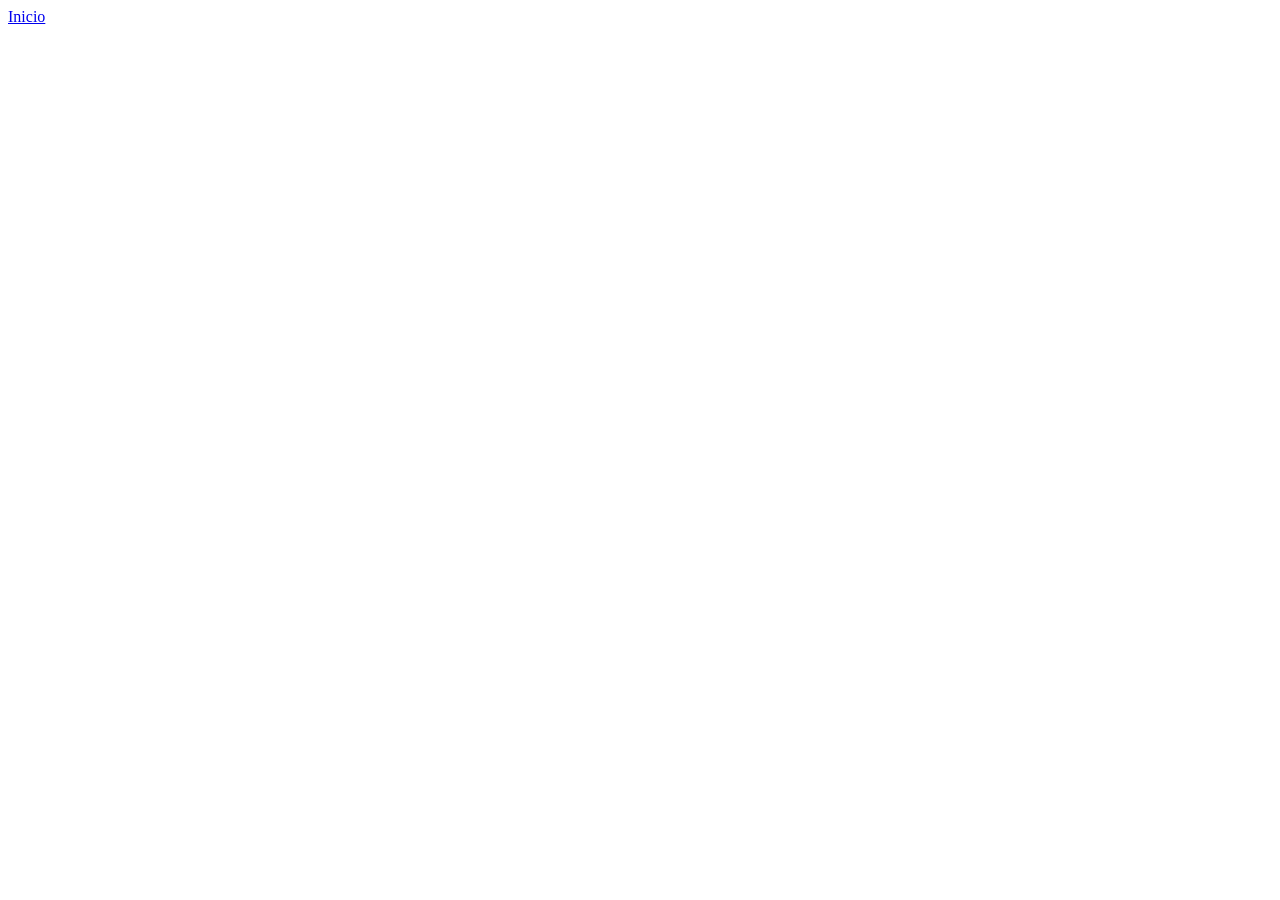
==== productos.html @ bed52ebf "inicio de la primer pagina y enlace con la segunda" ====
<!DOCTYPE html>
<html lang="en">
<head>
    <meta charset="UTF-8">
    <meta name="viewport" content="width=device-width, initial-scale=1.0">
    <title>Productos Heladeria Totoro</title>
     <a href="index.html">Inicio</a>
</head>
<body>
    
</body>
</html>
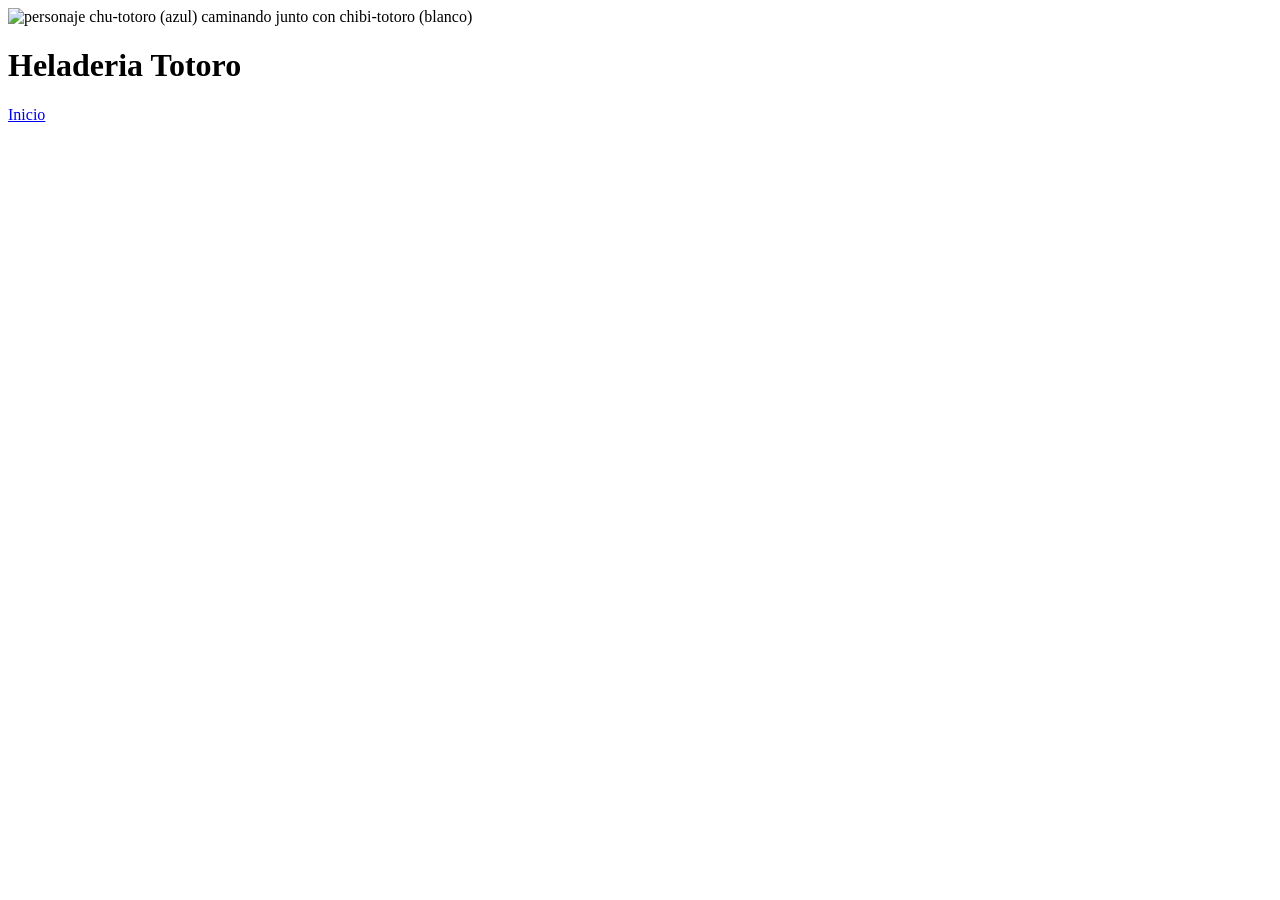
==== commit 8159e7f4: "Finalizacion de la primer pagina" ====
--- a/productos.html
+++ b/productos.html
@@ -4,9 +4,17 @@
     <meta charset="UTF-8">
     <meta name="viewport" content="width=device-width, initial-scale=1.0">
     <title>Productos Heladeria Totoro</title>
-     <a href="index.html">Inicio</a>
+     
 </head>
 <body>
-    
+    <header class="Encabezado">
+            <img src="https://cdn.dribbble.com/users/2582308/screenshots/13937391/chu-and-chibi-totoro_4x.png" 
+            alt="personaje chu-totoro (azul) caminando junto con chibi-totoro (blanco)"
+            width="130px" height="80">
+            <h1>Heladeria Totoro</h1>
+            <nav>
+                <a href="index.html">Inicio</a>
+            </nav>
+        </header>
 </body>
 </html>
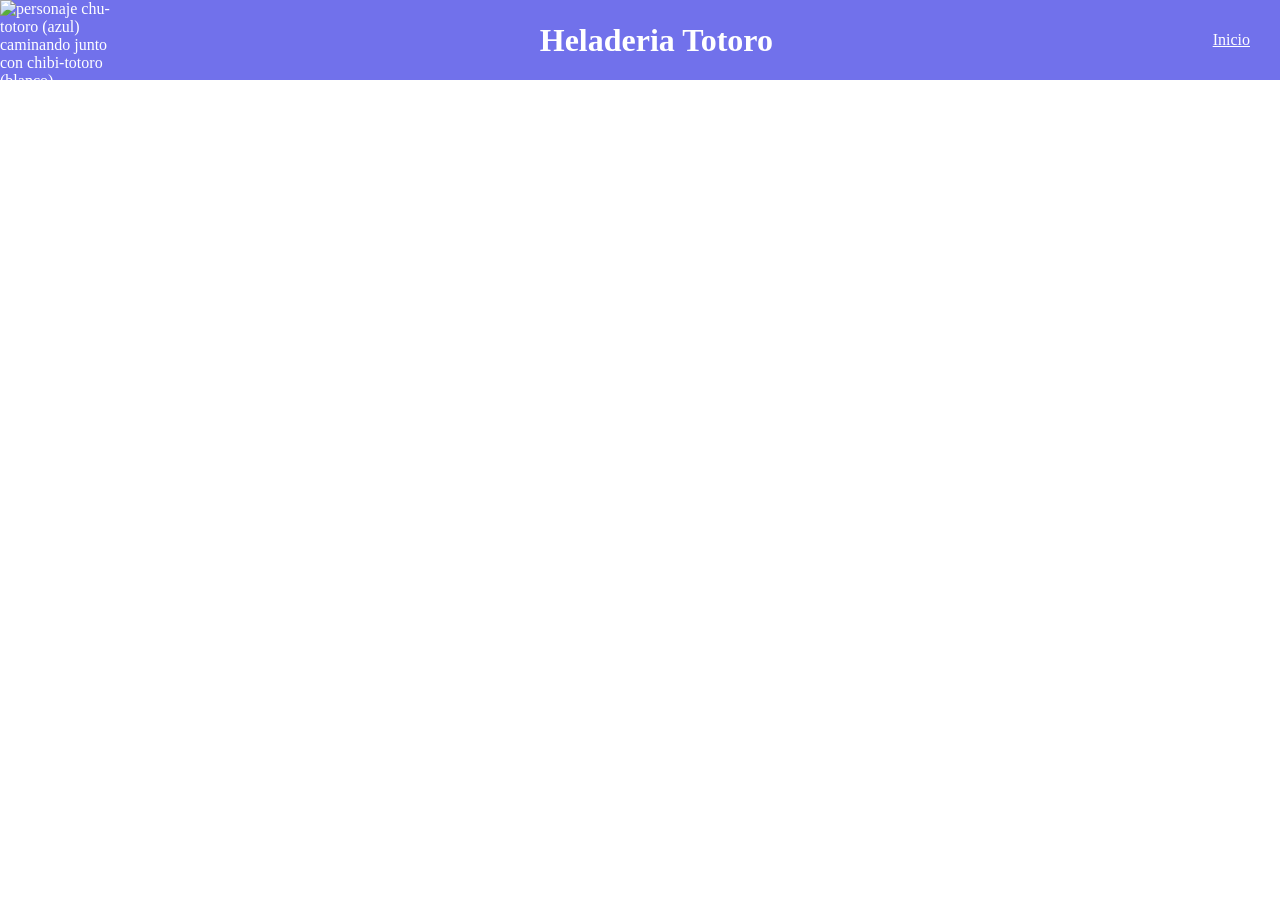
==== commit 0f0e9e86: "finalizado el header de la segunda pagina" ====
--- a/productos.html
+++ b/productos.html
@@ -4,10 +4,10 @@
     <meta charset="UTF-8">
     <meta name="viewport" content="width=device-width, initial-scale=1.0">
     <title>Productos Heladeria Totoro</title>
-     
+    <link rel="stylesheet" href="style-productos.css">
 </head>
 <body>
-    <header class="Encabezado">
+<header class="Encabezado">
             <img src="https://cdn.dribbble.com/users/2582308/screenshots/13937391/chu-and-chibi-totoro_4x.png" 
             alt="personaje chu-totoro (azul) caminando junto con chibi-totoro (blanco)"
             width="130px" height="80">
--- a/style-productos.css
+++ b/style-productos.css
@@ -0,0 +1,14 @@
+body{
+    margin: 0;
+}
+header{
+    background-color: rgb(113, 113, 235);
+    color: white;
+    display: flex;
+    justify-content: space-between;
+    align-items: center;
+}
+a{
+    color:white;
+    margin:30px;
+}
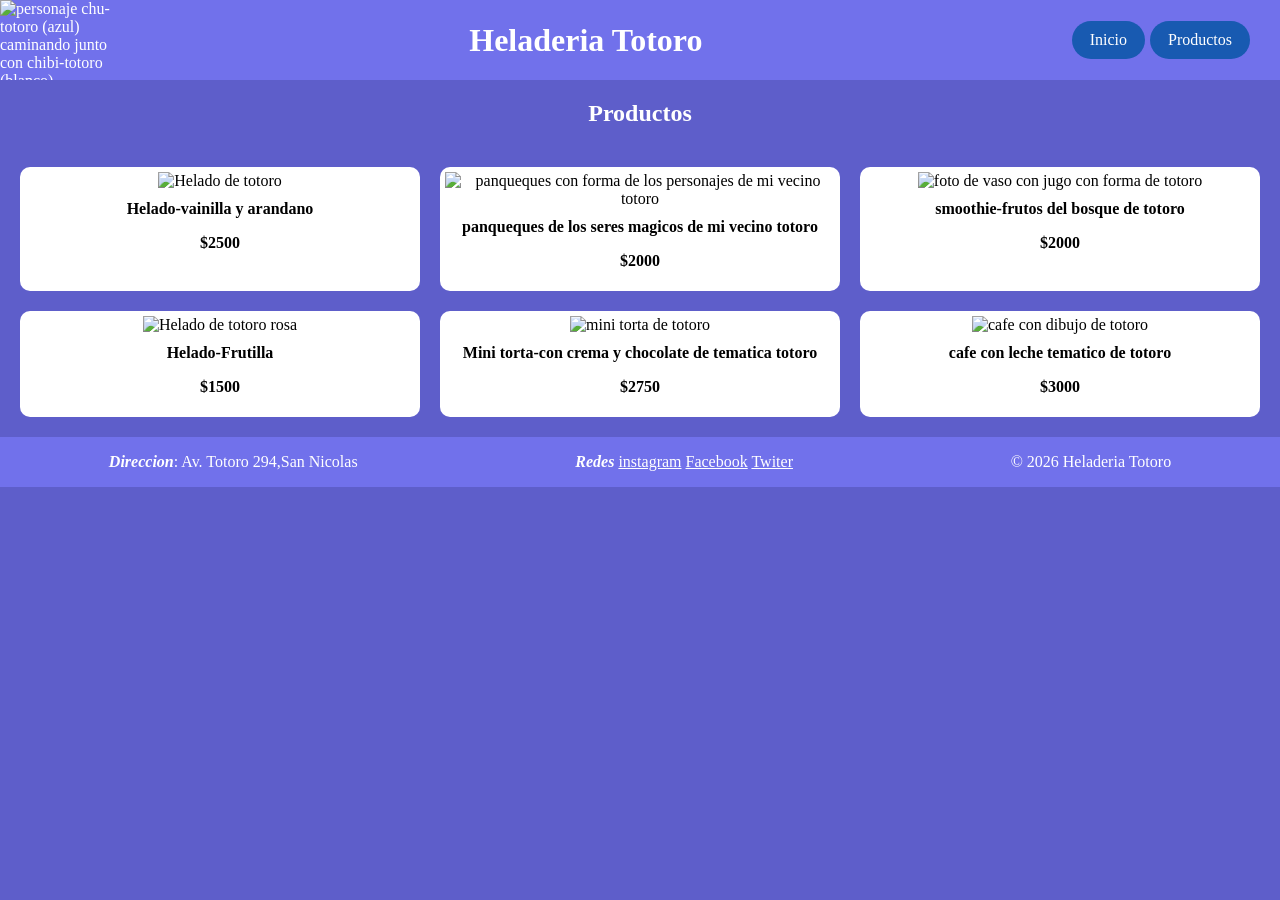
==== commit 091ff155: "finalizacion por completo del TP" ====
--- a/productos.html
+++ b/productos.html
@@ -4,17 +4,92 @@
     <meta charset="UTF-8">
     <meta name="viewport" content="width=device-width, initial-scale=1.0">
     <title>Productos Heladeria Totoro</title>
-    <link rel="stylesheet" href="style-productos.css">
+    <link rel="stylesheet" href="style-inicio.css">
 </head>
 <body>
-<header class="Encabezado">
-            <img src="https://cdn.dribbble.com/users/2582308/screenshots/13937391/chu-and-chibi-totoro_4x.png" 
+    <header class="Encabezado">
+        <img src="https://cdn.dribbble.com/users/2582308/screenshots/13937391/chu-and-chibi-totoro_4x.png" 
             alt="personaje chu-totoro (azul) caminando junto con chibi-totoro (blanco)"
             width="130px" height="80">
-            <h1>Heladeria Totoro</h1>
+        <h1>Heladeria Totoro</h1>
+        <div class="links">
             <nav>
-                <a href="index.html">Inicio</a>
+                <a href="index.html"> Inicio</a>
+                <a href="productos.html"> Productos</a>
             </nav>
-        </header>
+        </div>
+    </header>
+    <main>
+
+     <section class="Productos">
+
+        <h1><strong>Productos</strong></h1>
+
+        <article class="grilla-producto">
+             
+           <div class="tarjeta">
+                <img src="https://hobbyfanclub.com/web/board/2024/hs4uazzspvjey3wygtpi201020245341229691.jpg"
+                alt="Helado de totoro"
+                width="150px" height="130px">
+                <h4>Helado-vainilla y arandano</h3>
+                <p>$2500</p>
+            </div>
+                
+          <div class="tarjeta">
+              <img src="https://i.pinimg.com/originals/51/d4/24/51d424e64f7f2d3435043481588f47a7.jpg" 
+              alt="panqueques con forma de los personajes de mi vecino totoro"
+              width="150px" height="140px">
+              <h4>panqueques de los seres magicos de mi vecino totoro</h4>
+              <p>$2000</p>
+          </div>
+
+          <div class="tarjeta">
+              <img src="https://i.pinimg.com/736x/fa/33/e3/fa33e3a1d0327bedf871f1978069cd13.jpg" 
+              alt="foto de vaso con jugo con forma de totoro"
+              width="190px" height="130px">
+              <h4>smoothie-frutos del bosque de totoro</h4>
+              <p>$2000</p>
+            </div>
+            
+
+            <div class="tarjeta">
+                <img src="https://tse3.mm.bing.net/th/id/OIP.O1NJzemtH3upMKhJcmULOgHaFj?r=0&rs=1&pid=ImgDetMain&o=7&rm=3"
+                alt="Helado de totoro rosa"
+                width="150" height="130">
+                <h4>Helado-Frutilla</h4>
+                <p>$1500</p>
+            </div>
+
+            <div class="tarjeta">
+                <img src="https://i.pinimg.com/736x/5a/f9/fa/5af9fabf29c606085cfae0af515c2b5b.jpg" 
+                alt="mini torta de totoro"
+                width="150px" height="170px"> 
+                <h4>Mini torta-con crema y chocolate de  tematica totoro</h4>
+                <p>$2750</p>
+            </div>
+            
+            <div class="tarjeta">
+                <img src="https://tse2.mm.bing.net/th/id/OIP.LmgfG_8ac4xc3_5BP5MR6gHaHa?r=0&w=500&h=500&rs=1&pid=ImgDetMain&o=7&rm=3" 
+                alt="cafe con dibujo de totoro"
+                width="160px" height="140px">
+                <h4>cafe con leche tematico de totoro</h4>
+                <p>$3000</p>
+            </div>
+
+        </article>
+
+     </section>
+
+    </main>
+
+    <footer>
+               <p> <strong><em>Direccion</em></strong>: Av. Totoro 294,San Nicolas</p>
+                <p><em><strong>Redes</strong></em>
+                <a href="#">instagram</a>
+                <a href="#">Facebook</a>
+                <a href="#">Twiter</a>
+                </p>
+                <p>© 2026 Heladeria Totoro</p>
+            </footer>
 </body>
 </html>
--- a/style-inicio.css
+++ b/style-inicio.css
@@ -0,0 +1,148 @@
+body{
+    margin: 0;
+     background-color:rgb(94, 94, 202) ;
+}
+:root{
+    --color-principal:rgb(113, 113, 235);
+}
+header{
+    background-color: var(--color-principal);
+    color: white;
+    display: flex;
+    justify-content: space-between;
+    align-items: center;
+}
+nav{
+    display: flex;
+    justify-content: space-between;
+    align-items: center;
+    padding: 15px 30px;
+    gap: 5px;
+}
+a{
+    color: white;
+}
+.links a{
+    background-color: rgb(24, 90, 177);
+    text-decoration: none;
+    padding: 10px 18px;
+    border-radius: 20px;
+}
+.links a:hover{
+    background-color: #20478f;
+}
+.hero{
+    height: 100px;
+    text-align: center;
+    padding-top: 20px;
+    color:black;
+    display: flex;
+    flex-direction: column;
+    justify-content: center;
+    align-items: center;
+}
+.hero h1{
+    font-size: 25px;
+}
+.presentacion{
+   text-align: center;
+   color: black;
+}
+.presentacion h1{
+    font-size:25px;
+}
+form{
+    display: flex;
+    flex-direction: column;
+    width: 250px;
+    align-items: center;
+    margin: 0 auto;
+    gap: 4px;
+}
+.cuadro{
+    background-color:white;
+    color: black;
+    width: 50%;
+    height: 150px;
+    margin: 30px auto;
+    padding: 30px;
+    border-radius: 15px;
+    text-align: center;
+}
+.cuadro-formulario{
+    background-color:white;
+    color: black;
+    width: 50%;
+    height: 230px;
+    margin: 30px auto;
+    padding: 30px;
+    border-radius: 15px;
+    text-align: center;
+}
+section{
+    text-align: center;
+    color: black;
+}
+section h1 strong{
+    color: white;
+}
+
+footer{
+    background-color:var(--color-principal);
+    color: white;
+    display: flex;
+    justify-content: space-around;
+    align-items: center;
+}
+.grilla-producto{
+  display: grid;
+  grid-template-columns: repeat(3, 1fr);
+  gap: 20px;
+  padding: 20px;
+}
+
+.tarjeta{
+    background-color: white;
+    color:black;
+    text-align: center;
+    padding: 5px;
+    border-radius: 10px;
+}
+
+.tarjeta img{
+    width: 100%;
+    height: 200px;
+    object-fit:contain;
+}
+.tarjeta h4{
+    margin: 10px;
+}
+.tarjeta p{
+    font-weight: bold;
+}
+
+@media(max-width:800px){
+     nav{
+        flex-direction: column;
+        gap: 10px;
+     }
+     .cuadro{
+        width: 90%;
+        padding: 20px;
+     }
+     form{
+        width: 100%;
+     }
+     .hero{
+        padding: 30px 15px;
+     }
+     .hero h1{
+        font-size: 28px;
+     }
+     .hero p{
+        font-size: 16px;
+     }
+     .presentacion{
+        font-size: 13px;
+     }
+}
